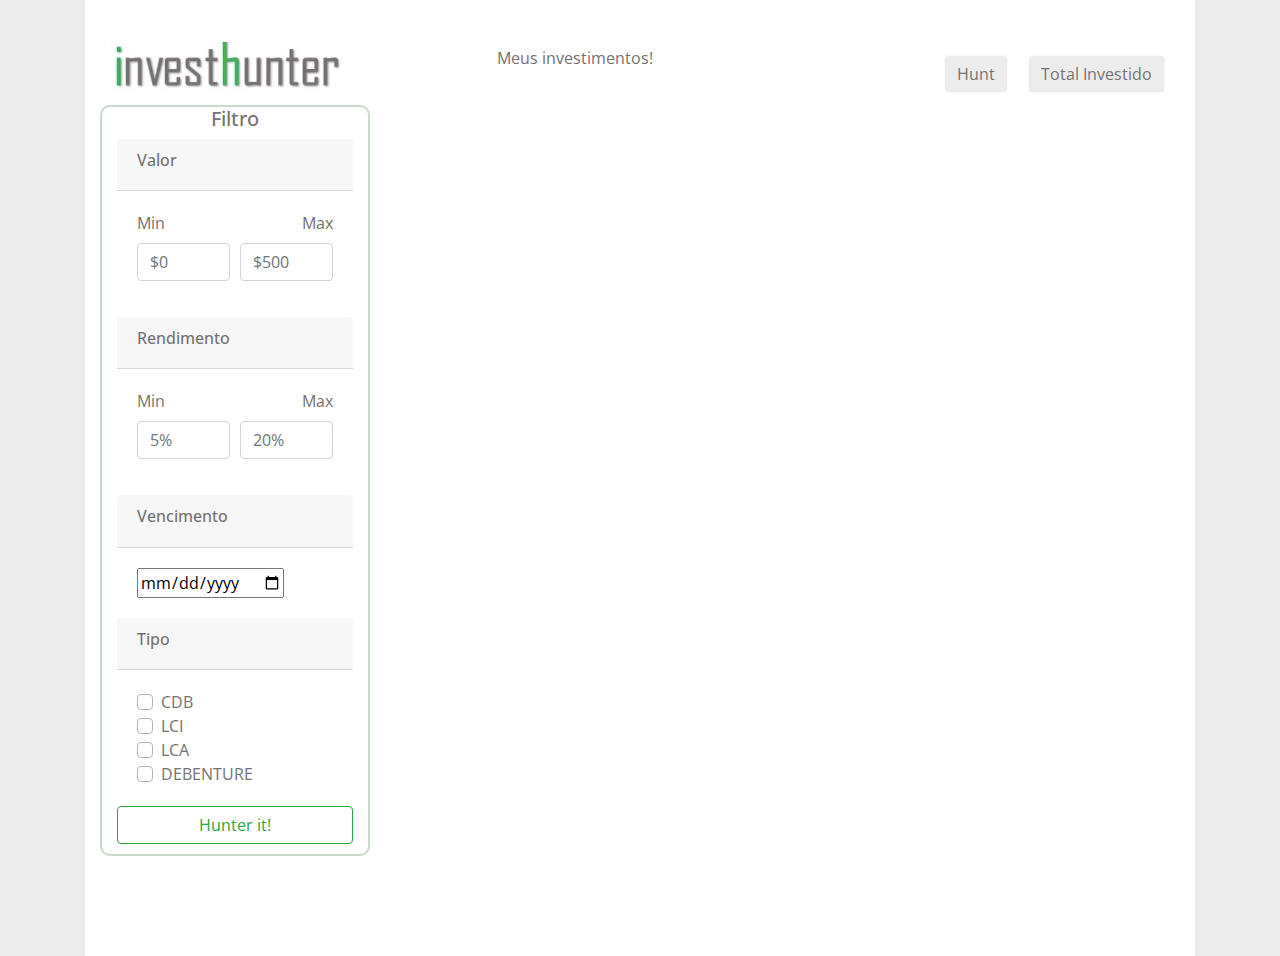
==== html/myinvestments.html @ 5964fb73 "first commit" ====
<!DOCTYPE html>
<html>

<head>
     <meta charset="utf-8">
     <meta http-equiv="X-UA-Compatible" content="IE=edge">
     <title>Home</title>
     <meta name="viewport" content="width=device-width, initial-scale=1">
     <link rel="stylesheet" type="text/css" media="screen" href="../css/main.css">
     <script src="../js/main.js"></script>
     <script src="https://code.jquery.com/jquery-3.3.1.slim.min.js"
          integrity="sha384-q8i/X+965DzO0rT7abK41JStQIAqVgRVzpbzo5smXKp4YfRvH+8abtTE1Pi6jizo" crossorigin="anonymous">
     </script>
     <script src="https://cdnjs.cloudflare.com/ajax/libs/popper.js/1.14.7/umd/popper.min.js"
          integrity="sha384-UO2eT0CpHqdSJQ6hJty5KVphtPhzWj9WO1clHTMGa3JDZwrnQq4sF86dIHNDz0W1" crossorigin="anonymous">
     </script>
     <script src="https://stackpath.bootstrapcdn.com/bootstrap/4.3.1/js/bootstrap.min.js"
          integrity="sha384-JjSmVgyd0p3pXB1rRibZUAYoIIy6OrQ6VrjIEaFf/nJGzIxFDsf4x0xIM+B07jRM" crossorigin="anonymous">
     </script>
     <link rel="stylesheet" href="https://stackpath.bootstrapcdn.com/bootstrap/4.3.1/css/bootstrap.min.css"
          integrity="sha384-ggOyR0iXCbMQv3Xipma34MD+dH/1fQ784/j6cY/iJTQUOhcWr7x9JvoRxT2MZw1T" crossorigin="anonymous">
     <link href="https://fonts.googleapis.com/css?family=Open+Sans" rel="stylesheet">

</head>

<body>
     <div  class="container">
          <div id="menu" class="row">
               <img src="../imgs/logo.png" alt="logo" id="logo">
               <span id="msg">Meus investimentos!</span>
               <div id="btnsMenu" class="row">
                    <button type="button" class="btn btn-light"  onclick="location.href='home.html'"><span>Hunt</span></button>
                    <button type="button" class="btn btn-light"  ><span>Total Investido</span></button>
               </div>
          </div>
          <div  id="content" class="row">

               <div  id="filtro" class="col-sm-3 card">
                    <h5 class="text-center">Filtro</h5>
                    <article class="card-group-item">
                         <header class="card-header">
                              <h6 class="title">Valor</h6>
                         </header>
                              <div class="card-body">
                              <div class="form-row">
                              <div class="form-group col-md-6">
                                <label>Min</label>
                                <input type="number" class="form-control" id="minPrice" placeholder="$0">
                              </div>
                              <div class="form-group col-md-6 text-right">
                                <label>Max</label>
                                <input type="number" class="form-control" placeholder="$500">
                              </div>
                              </div>
                              </div> <!-- card-body.// -->
                    </article> <!-- card-group-item.// -->

                    <article class="card-group-item">
                              <header class="card-header">
                                   <h6 class="title">Rendimento</h6>
                              </header>
                                   <div class="card-body">
                                   <div class="form-row">
                                   <div class="form-group col-md-6">
                                     <label>Min</label>
                                     <input type="number" class="form-control" id="minPrice" placeholder="5%">
                                   </div>
                                   <div class="form-group col-md-6 text-right">
                                     <label>Max</label>
                                     <input type="number" class="form-control" placeholder="20%">
                                   </div>
                                   </div>
                                   </div> <!-- card-body.// -->
                         </article> <!-- card-group-item.// -->
                         <article class="card-group-item">
                                   <header class="card-header">
                                        <h6 class="title">Vencimento</h6>
                                   </header>
                                        <div class="card-body">
                                                  <input id="date" type="date">
                                        </div> <!-- card-body.// -->
                              </article> <!-- card-group-item.// -->
                    <article class="card-group-item">
                         <header class="card-header">
                              <h6 class="title">Tipo </h6>
                         </header>
                              <div class="card-body">
                                   <div class="custom-control custom-checkbox">
                                          <input type="checkbox" class="custom-control-input" id="Check1">
                                          <label class="custom-control-label" for="Check1">CDB</label>
                                   </div> <!-- form-check.// -->
               
                                   <div class="custom-control custom-checkbox">
                                          <input type="checkbox" class="custom-control-input" id="Check2">
                                         <label class="custom-control-label" for="Check2">LCI</label>
                                   </div> <!-- form-check.// -->
               
                                   <div class="custom-control custom-checkbox">
                                          <input type="checkbox" class="custom-control-input" id="Check3">
                                          <label class="custom-control-label" for="Check3">LCA</label>
                                   </div> <!-- form-check.// -->
               
                                   <div class="custom-control custom-checkbox">
                                          <input type="checkbox" class="custom-control-input" id="Check4">
                                          <label class="custom-control-label" for="Check4">DEBENTURE</label>
                                   </div> <!-- form-check.// -->
                              </div> <!-- card-body.// -->
                    </article> <!-- card-group-item.// -->

                    <button type="button" class="btn btn-outline-success" onclick="load()">Hunter it!</button>

               </div> <!-- card.// -->

               <div id="loading" class="spinner-grow" role="status">
                    <span class="sr-only">Loading...</span>
                  </div>
               <div id="areaAtivos" class="col ">
                    
                      <div id="ativoCard" class="card ml-2">
                           <div id="cardBodyAtivo" class="card-body text-center">
                                <h5 class="card-title">XPTO BANCO BRASIL </h5>
                                <p class="card-text">Valor minimo: R$1000,00</p>
                                <p class="card-text">Rendimento: 6% a.a.</p>
                                <p class="card-text">Vencimento: 25/03/2021</p>
                                <p class="card-text">Corretora: XP Invest</p>
                                <p class="card-text">Tipo: CDB</p>
                                <button type="button" class="btn btn-outline-success" data-toggle="collapse" data-target="#collapseExample2" aria-expanded="false" aria-controls="collapseExample2" onclick="toCalc()" >Simular</button>
                                        <div class="collapse" id="collapseExample2">
                                            <div class="card card-body">
                                                <input type="number" class="actionner form-control mb-1" placeholder="R$1020,00">
                                                <button type="button" class="actionner btn btn-outline-success" onclick="egCalc()" >Calcular</button>

                                                <p class="resposta text-left">Bruto: R$1020,00</p>
                                                <p class="resposta text-left text-danger">IR: 2,10</p>
                                                <p class="resposta text-left text-danger" >IOF: R$ 4,00</p>
                                                <p class="resposta text-left  text-success">Liquido: R$1013,90</p>
                                            </div>
                                   </div>
                           </div>
                      </div>     

                      <div id="ativoCard" class="card ml-2">
                              <div id="cardBodyAtivo" class="card-body text-center">
                                   <h5 class="card-title">XPTO BANCO BRASIL </h5>
                                   <p class="card-text">Valor minimo: R$1000,00</p>
                                   <p class="card-text">Rendimento: 6% a.a.</p>
                                   <p class="card-text">Vencimento: 25/03/2021</p>
                                   <p class="card-text">Corretora: XP Invest</p>
                                   <p class="card-text">Tipo: CDB</p>
                                   <button type="button" class="btn btn-outline-success" data-toggle="collapse" data-target="#collapseExample1" aria-expanded="false" aria-controls="collapseExample1" onclick="toCalc()" >Simular</button>
                                        <div class="collapse" id="collapseExample1">
                                            <div class="card card-body">
                                                <input type="number" class="actionner form-control mb-1" placeholder="R$2070,00">
                                                <button type="button" class="actionner btn btn-outline-success" onclick="egCalc()" >Calcular</button>

                                                <p class="resposta text-left">Bruto: R$2070,00</p>
                                                <p class="resposta text-left text-danger">IR: 40,00</p>
                                                <p class="resposta text-left text-danger" >IOF: R$ 0,00</p>
                                                <p class="resposta text-left  text-success">Liquido: R$2030,00</p>
                                            </div>
                                   </div>
                              </div>
                         </div> 

                         <div id="ativoCard" class="card ml-2">
                                   <div id="cardBodyAtivo" class="card-body text-center">
                                        <h5 class="card-title">XPTO BANCO BRASIL </h5>
                                        <p class="card-text">Valor minimo: R$1000,00</p>
                                        <p class="card-text">Rendimento: 6% a.a.</p>
                                        <p class="card-text">Vencimento: 25/03/2021</p>
                                        <p class="card-text">Corretora: XP Invest</p>
                                        <p class="card-text">Tipo: CDB</p>
                                        <button type="button" class="btn btn-outline-success" data-toggle="collapse" data-target="#collapseExample" aria-expanded="false" aria-controls="collapseExample" onclick="toCalc()" >Simular</button>
                                        <div class="collapse" id="collapseExample">
                                            <div class="card card-body">
                                                <input type="number" class="actionner form-control mb-1" placeholder="R$1006,00">
                                                <button type="button" class="actionner btn btn-outline-success" onclick="egCalc()" >Calcular</button>

                                                <p class="resposta text-left">Bruto: R$1006,00</p>
                                                <p class="resposta text-left text-danger">IR: 0,10</p>
                                                <p class="resposta text-left text-danger" >IOF: R$ 0,00</p>
                                                <p class="resposta text-left  text-success">Liquido: R$1005,90</p>
                                            </div>
                                   </div>
                              </div> 

                              
                      

               
               </div>
          </div>

     </div>
</body>

</html>
---- css/main.css ----
﻿     body {
          background-color: #ececec !important;
          font-family: 'Open Sans', sans-serif !important;
     }

     #menu {
          display: block;
          background-color: white;
          margin-left: 0px;
          margin-right: 0px;
          padding-left: 25px;
          padding-right: 25px;
          padding-top: 25px;
     }

     #topo {
          display: block;
          background-color: white;
          margin-left: 0px;
          margin-right: 0px;
          padding-left: 25px;
          padding-right: 25px;
          margin-top: 50%;
     }

     #topo2 {
          display: block;
          background-color: white;
          margin-left: 0px;
          margin-right: 0px;
          padding-left: 25px;
          padding-right: 25px;
          margin-top: 41%;
          border-radius: 7px 7px;
          padding-bottom: 55px;
     }

     #btnsMenu {
          float: right;
          align-items: center;
          padding-right: 10px;
     }

     #myBtnContainer button {
          color: #747271;
     }

     #myBtnContainer {
          background-color: #ececec;
          min-width: 180px;
          text-align: center;
          padding: 20px;
          margin-right: 100px;
          border-radius: 3px 3px;
     }

     #logo {
          padding: 17px 0 0 0;
     }

     #menu button {
          margin: 30px 10px 0 10px;
          color: #757271;
          background-color: #ececec;
     }

     #content {
          background-color: white;
          padding-left: 15px;
          padding-right: 15px;
          margin: 0;
          padding-bottom: 100px;
          width: 100%;
          /* height: 100%; */
     }

     @media (min-width: 1200px) {
          .container.principal {
               max-width: 480px;
          }
     }

     #box {
          text-align: center;
          padding-top: 30px;
     }

     .form-group {
          width: 100%;
     }

     #topo2 button {
          color: #757271;
          background-color: #ececec;
     }

     #msg {
          margin-left: 150px;
          color: #747271;
     }

     .card {
          color: #747271;
          margin-top: 40px;
          border: #1765123b solid 2px !important;
          border-radius: 10px !important;
     }

     .card h1 {
          font-size: 23px;
     }

     .card h2 {
          font-size: 19px;
     }

     #ativoCard{

          /* height: 100%; */
          width: 250px;
          float: left;
          margin-top: 10px;
     }


     #filtro{
          margin-top: 10px;
          height: 100%;
          padding-bottom: 10px;
     }

.resposta{
     display: none;
}

#areaAtivos{
     display: none;
}


#loading{
     margin-left: 35%;
     margin-top: 20%;
}
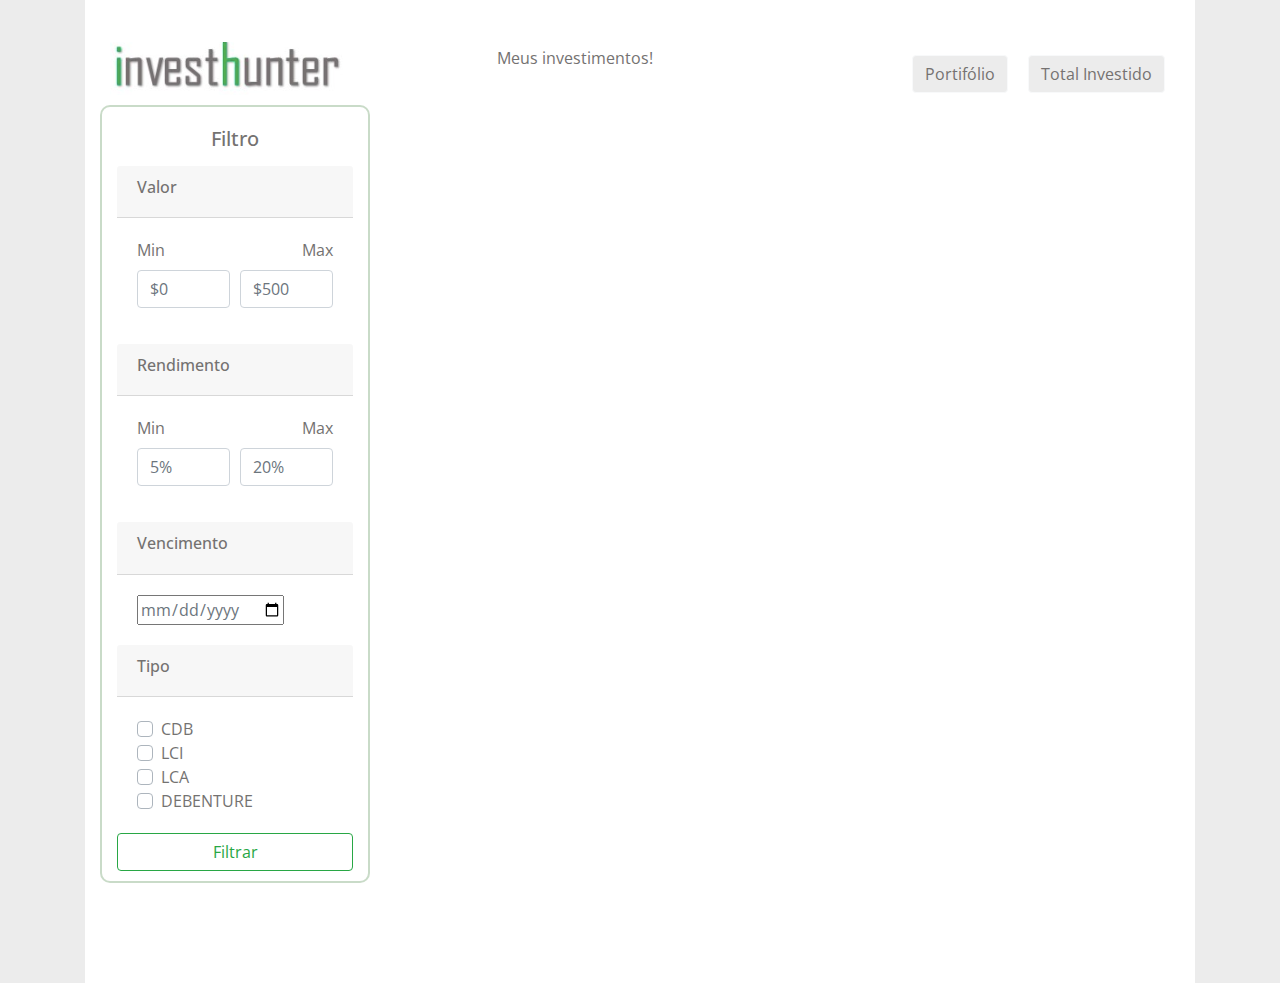
==== commit cfd14145: "Ajustes - Layout e Títulos" ====
--- a/html/myinvestments.html
+++ b/html/myinvestments.html
@@ -24,174 +24,206 @@
 </head>
 
 <body>
-     <div  class="container">
+     <div class="container">
           <div id="menu" class="row">
                <img src="../imgs/logo.png" alt="logo" id="logo">
                <span id="msg">Meus investimentos!</span>
                <div id="btnsMenu" class="row">
-                    <button type="button" class="btn btn-light"  onclick="location.href='home.html'"><span>Hunt</span></button>
-                    <button type="button" class="btn btn-light"  ><span>Total Investido</span></button>
+                    <button type="button" class="btn btn-light"
+                         onclick="location.href='home.html'"><span>Portifólio</span></button>
+                    <button type="button" class="btn btn-light" data-toggle="modal" data-target="#exampleModalCenter"><span>Total Investido</span></button>
                </div>
           </div>
-          <div  id="content" class="row">
-
-               <div  id="filtro" class="col-sm-3 card">
+
+          <!-- Modal -->
+          <div class="modal fade" id="exampleModalCenter" tabindex="-1" role="dialog"
+               aria-labelledby="exampleModalCenterTitle" aria-hidden="true">
+               <div class="modal-dialog modal-dialog-centered" role="document">
+                    <div class="modal-content">
+                         <div class="modal-header">
+                              <h5 class="modal-title" id="exampleModalLongTitle">Total Investido</h5>
+                              <button type="button" class="close" data-dismiss="modal" aria-label="Close">
+                                   <span aria-hidden="true">&times;</span>
+                              </button>
+                         </div>
+                         <div class="modal-body">
+                              ...
+                         </div>
+                    </div>
+               </div>
+          </div>
+
+          <div id="content" class="row">
+
+               <div id="filtro" class="col-sm-3 card">
                     <h5 class="text-center">Filtro</h5>
                     <article class="card-group-item">
                          <header class="card-header">
                               <h6 class="title">Valor</h6>
                          </header>
-                              <div class="card-body">
+                         <div class="card-body">
                               <div class="form-row">
-                              <div class="form-group col-md-6">
-                                <label>Min</label>
-                                <input type="number" class="form-control" id="minPrice" placeholder="$0">
-                              </div>
-                              <div class="form-group col-md-6 text-right">
-                                <label>Max</label>
-                                <input type="number" class="form-control" placeholder="$500">
-                              </div>
-                              </div>
-                              </div> <!-- card-body.// -->
-                    </article> <!-- card-group-item.// -->
-
-                    <article class="card-group-item">
-                              <header class="card-header">
-                                   <h6 class="title">Rendimento</h6>
-                              </header>
-                                   <div class="card-body">
-                                   <div class="form-row">
                                    <div class="form-group col-md-6">
-                                     <label>Min</label>
-                                     <input type="number" class="form-control" id="minPrice" placeholder="5%">
+                                        <label>Min</label>
+                                        <input type="number" class="form-control" id="minPrice" placeholder="$0">
                                    </div>
                                    <div class="form-group col-md-6 text-right">
-                                     <label>Max</label>
-                                     <input type="number" class="form-control" placeholder="20%">
-                                   </div>
-                                   </div>
-                                   </div> <!-- card-body.// -->
-                         </article> <!-- card-group-item.// -->
-                         <article class="card-group-item">
-                                   <header class="card-header">
-                                        <h6 class="title">Vencimento</h6>
-                                   </header>
-                                        <div class="card-body">
-                                                  <input id="date" type="date">
-                                        </div> <!-- card-body.// -->
-                              </article> <!-- card-group-item.// -->
+                                        <label>Max</label>
+                                        <input type="number" class="form-control" placeholder="$500">
+                                   </div>
+                              </div>
+                         </div> <!-- card-body.// -->
+                    </article> <!-- card-group-item.// -->
+
+                    <article class="card-group-item">
+                         <header class="card-header">
+                              <h6 class="title">Rendimento</h6>
+                         </header>
+                         <div class="card-body">
+                              <div class="form-row">
+                                   <div class="form-group col-md-6">
+                                        <label>Min</label>
+                                        <input type="number" class="form-control" id="minPrice" placeholder="5%">
+                                   </div>
+                                   <div class="form-group col-md-6 text-right">
+                                        <label>Max</label>
+                                        <input type="number" class="form-control" placeholder="20%">
+                                   </div>
+                              </div>
+                         </div> <!-- card-body.// -->
+                    </article> <!-- card-group-item.// -->
+                    <article class="card-group-item">
+                         <header class="card-header">
+                              <h6 class="title">Vencimento</h6>
+                         </header>
+                         <div class="card-body">
+                              <input id="date" type="date">
+                         </div> <!-- card-body.// -->
+                    </article> <!-- card-group-item.// -->
                     <article class="card-group-item">
                          <header class="card-header">
                               <h6 class="title">Tipo </h6>
                          </header>
-                              <div class="card-body">
-                                   <div class="custom-control custom-checkbox">
-                                          <input type="checkbox" class="custom-control-input" id="Check1">
-                                          <label class="custom-control-label" for="Check1">CDB</label>
-                                   </div> <!-- form-check.// -->
-               
-                                   <div class="custom-control custom-checkbox">
-                                          <input type="checkbox" class="custom-control-input" id="Check2">
-                                         <label class="custom-control-label" for="Check2">LCI</label>
-                                   </div> <!-- form-check.// -->
-               
-                                   <div class="custom-control custom-checkbox">
-                                          <input type="checkbox" class="custom-control-input" id="Check3">
-                                          <label class="custom-control-label" for="Check3">LCA</label>
-                                   </div> <!-- form-check.// -->
-               
-                                   <div class="custom-control custom-checkbox">
-                                          <input type="checkbox" class="custom-control-input" id="Check4">
-                                          <label class="custom-control-label" for="Check4">DEBENTURE</label>
-                                   </div> <!-- form-check.// -->
-                              </div> <!-- card-body.// -->
-                    </article> <!-- card-group-item.// -->
-
-                    <button type="button" class="btn btn-outline-success" onclick="load()">Hunter it!</button>
+                         <div class="card-body">
+                              <div class="custom-control custom-checkbox">
+                                   <input type="checkbox" class="custom-control-input" id="Check1">
+                                   <label class="custom-control-label" for="Check1">CDB</label>
+                              </div> <!-- form-check.// -->
+
+                              <div class="custom-control custom-checkbox">
+                                   <input type="checkbox" class="custom-control-input" id="Check2">
+                                   <label class="custom-control-label" for="Check2">LCI</label>
+                              </div> <!-- form-check.// -->
+
+                              <div class="custom-control custom-checkbox">
+                                   <input type="checkbox" class="custom-control-input" id="Check3">
+                                   <label class="custom-control-label" for="Check3">LCA</label>
+                              </div> <!-- form-check.// -->
+
+                              <div class="custom-control custom-checkbox">
+                                   <input type="checkbox" class="custom-control-input" id="Check4">
+                                   <label class="custom-control-label" for="Check4">DEBENTURE</label>
+                              </div> <!-- form-check.// -->
+                         </div> <!-- card-body.// -->
+                    </article> <!-- card-group-item.// -->
+
+                    <button type="button" class="btn btn-outline-success" onclick="load()">Filtrar</button>
 
                </div> <!-- card.// -->
 
                <div id="loading" class="spinner-grow" role="status">
                     <span class="sr-only">Loading...</span>
-                  </div>
+               </div>
                <div id="areaAtivos" class="col ">
-                    
-                      <div id="ativoCard" class="card ml-2">
-                           <div id="cardBodyAtivo" class="card-body text-center">
-                                <h5 class="card-title">XPTO BANCO BRASIL </h5>
-                                <p class="card-text">Valor minimo: R$1000,00</p>
-                                <p class="card-text">Rendimento: 6% a.a.</p>
-                                <p class="card-text">Vencimento: 25/03/2021</p>
-                                <p class="card-text">Corretora: XP Invest</p>
-                                <p class="card-text">Tipo: CDB</p>
-                                <button type="button" class="btn btn-outline-success" data-toggle="collapse" data-target="#collapseExample2" aria-expanded="false" aria-controls="collapseExample2" onclick="toCalc()" >Simular</button>
-                                        <div class="collapse" id="collapseExample2">
-                                            <div class="card card-body">
-                                                <input type="number" class="actionner form-control mb-1" placeholder="R$1020,00">
-                                                <button type="button" class="actionner btn btn-outline-success" onclick="egCalc()" >Calcular</button>
-
-                                                <p class="resposta text-left">Bruto: R$1020,00</p>
-                                                <p class="resposta text-left text-danger">IR: 2,10</p>
-                                                <p class="resposta text-left text-danger" >IOF: R$ 4,00</p>
-                                                <p class="resposta text-left  text-success">Liquido: R$1013,90</p>
-                                            </div>
-                                   </div>
-                           </div>
-                      </div>     
-
-                      <div id="ativoCard" class="card ml-2">
-                              <div id="cardBodyAtivo" class="card-body text-center">
-                                   <h5 class="card-title">XPTO BANCO BRASIL </h5>
-                                   <p class="card-text">Valor minimo: R$1000,00</p>
-                                   <p class="card-text">Rendimento: 6% a.a.</p>
-                                   <p class="card-text">Vencimento: 25/03/2021</p>
-                                   <p class="card-text">Corretora: XP Invest</p>
-                                   <p class="card-text">Tipo: CDB</p>
-                                   <button type="button" class="btn btn-outline-success" data-toggle="collapse" data-target="#collapseExample1" aria-expanded="false" aria-controls="collapseExample1" onclick="toCalc()" >Simular</button>
-                                        <div class="collapse" id="collapseExample1">
-                                            <div class="card card-body">
-                                                <input type="number" class="actionner form-control mb-1" placeholder="R$2070,00">
-                                                <button type="button" class="actionner btn btn-outline-success" onclick="egCalc()" >Calcular</button>
-
-                                                <p class="resposta text-left">Bruto: R$2070,00</p>
-                                                <p class="resposta text-left text-danger">IR: 40,00</p>
-                                                <p class="resposta text-left text-danger" >IOF: R$ 0,00</p>
-                                                <p class="resposta text-left  text-success">Liquido: R$2030,00</p>
-                                            </div>
-                                   </div>
-                              </div>
-                         </div> 
-
-                         <div id="ativoCard" class="card ml-2">
-                                   <div id="cardBodyAtivo" class="card-body text-center">
-                                        <h5 class="card-title">XPTO BANCO BRASIL </h5>
-                                        <p class="card-text">Valor minimo: R$1000,00</p>
-                                        <p class="card-text">Rendimento: 6% a.a.</p>
-                                        <p class="card-text">Vencimento: 25/03/2021</p>
-                                        <p class="card-text">Corretora: XP Invest</p>
-                                        <p class="card-text">Tipo: CDB</p>
-                                        <button type="button" class="btn btn-outline-success" data-toggle="collapse" data-target="#collapseExample" aria-expanded="false" aria-controls="collapseExample" onclick="toCalc()" >Simular</button>
-                                        <div class="collapse" id="collapseExample">
-                                            <div class="card card-body">
-                                                <input type="number" class="actionner form-control mb-1" placeholder="R$1006,00">
-                                                <button type="button" class="actionner btn btn-outline-success" onclick="egCalc()" >Calcular</button>
-
-                                                <p class="resposta text-left">Bruto: R$1006,00</p>
-                                                <p class="resposta text-left text-danger">IR: 0,10</p>
-                                                <p class="resposta text-left text-danger" >IOF: R$ 0,00</p>
-                                                <p class="resposta text-left  text-success">Liquido: R$1005,90</p>
-                                            </div>
-                                   </div>
-                              </div> 
-
-                              
-                      
-
-               
-               </div>
+
+                    <div id="ativoCard" class="card ml-2">
+                         <div id="cardBodyAtivo" class="card-body text-center">
+                              <h5 class="card-title">XPTO BANCO BRASIL </h5>
+                              <p class="card-text">Valor minimo: R$1000,00</p>
+                              <p class="card-text">Rendimento: 6% a.a.</p>
+                              <p class="card-text">Vencimento: 25/03/2021</p>
+                              <p class="card-text">Corretora: XP Invest</p>
+                              <p class="card-text">Tipo: CDB</p>
+                              <button type="button" class="btn btn-outline-success" data-toggle="collapse"
+                                   data-target="#collapseExample2" aria-expanded="false"
+                                   aria-controls="collapseExample2" onclick="toCalc()">Simular</button>
+                              <div class="collapse" id="collapseExample2">
+                                   <div class="card card-body">
+                                        <input type="number" class="actionner form-control mb-1"
+                                             placeholder="R$1020,00">
+                                        <button type="button" class="actionner btn btn-outline-success"
+                                             onclick="egCalc()">Calcular</button>
+
+                                        <p class="resposta text-left">Bruto: R$1020,00</p>
+                                        <p class="resposta text-left text-danger">IR: 2,10</p>
+                                        <p class="resposta text-left text-danger">IOF: R$ 4,00</p>
+                                        <p class="resposta text-left  text-success">Liquido: R$1013,90</p>
+                                   </div>
+                              </div>
+                         </div>
+                    </div>
+
+                    <div id="ativoCard" class="card ml-2">
+                         <div id="cardBodyAtivo" class="card-body text-center">
+                              <h5 class="card-title">XPTO BANCO BRASIL </h5>
+                              <p class="card-text">Valor minimo: R$1000,00</p>
+                              <p class="card-text">Rendimento: 6% a.a.</p>
+                              <p class="card-text">Vencimento: 25/03/2021</p>
+                              <p class="card-text">Corretora: XP Invest</p>
+                              <p class="card-text">Tipo: CDB</p>
+                              <button type="button" class="btn btn-outline-success" data-toggle="collapse"
+                                   data-target="#collapseExample1" aria-expanded="false"
+                                   aria-controls="collapseExample1" onclick="toCalc()">Simular</button>
+                              <div class="collapse" id="collapseExample1">
+                                   <div class="card card-body">
+                                        <input type="number" class="actionner form-control mb-1"
+                                             placeholder="R$2070,00">
+                                        <button type="button" class="actionner btn btn-outline-success"
+                                             onclick="egCalc()">Calcular</button>
+
+                                        <p class="resposta text-left">Bruto: R$2070,00</p>
+                                        <p class="resposta text-left text-danger">IR: 40,00</p>
+                                        <p class="resposta text-left text-danger">IOF: R$ 0,00</p>
+                                        <p class="resposta text-left  text-success">Liquido: R$2030,00</p>
+                                   </div>
+                              </div>
+                         </div>
+                    </div>
+
+                    <div id="ativoCard" class="card ml-2">
+                         <div id="cardBodyAtivo" class="card-body text-center">
+                              <h5 class="card-title">XPTO BANCO BRASIL </h5>
+                              <p class="card-text">Valor minimo: R$1000,00</p>
+                              <p class="card-text">Rendimento: 6% a.a.</p>
+                              <p class="card-text">Vencimento: 25/03/2021</p>
+                              <p class="card-text">Corretora: XP Invest</p>
+                              <p class="card-text">Tipo: CDB</p>
+                              <button type="button" class="btn btn-outline-success" data-toggle="collapse"
+                                   data-target="#collapseExample" aria-expanded="false" aria-controls="collapseExample"
+                                   onclick="toCalc()">Simular</button>
+                              <div class="collapse" id="collapseExample">
+                                   <div class="card card-body">
+                                        <input type="number" class="actionner form-control mb-1"
+                                             placeholder="R$1006,00">
+                                        <button type="button" class="actionner btn btn-outline-success"
+                                             onclick="egCalc()">Calcular</button>
+
+                                        <p class="resposta text-left">Bruto: R$1006,00</p>
+                                        <p class="resposta text-left text-danger">IR: 0,10</p>
+                                        <p class="resposta text-left text-danger">IOF: R$ 0,00</p>
+                                        <p class="resposta text-left  text-success">Liquido: R$1005,90</p>
+                                   </div>
+                              </div>
+                         </div>
+
+
+
+
+
+                    </div>
+               </div>
+
           </div>
-
-     </div>
 </body>
 
 </html>--- a/css/main.css
+++ b/css/main.css
@@ -141,4 +141,13 @@
 #loading{
      margin-left: 35%;
      margin-top: 20%;
+}
+
+#date {
+     color:#6c757d;
+}
+
+#filtro h5 {
+     padding-top: 20px;
+     padding-bottom: 7px;
 }